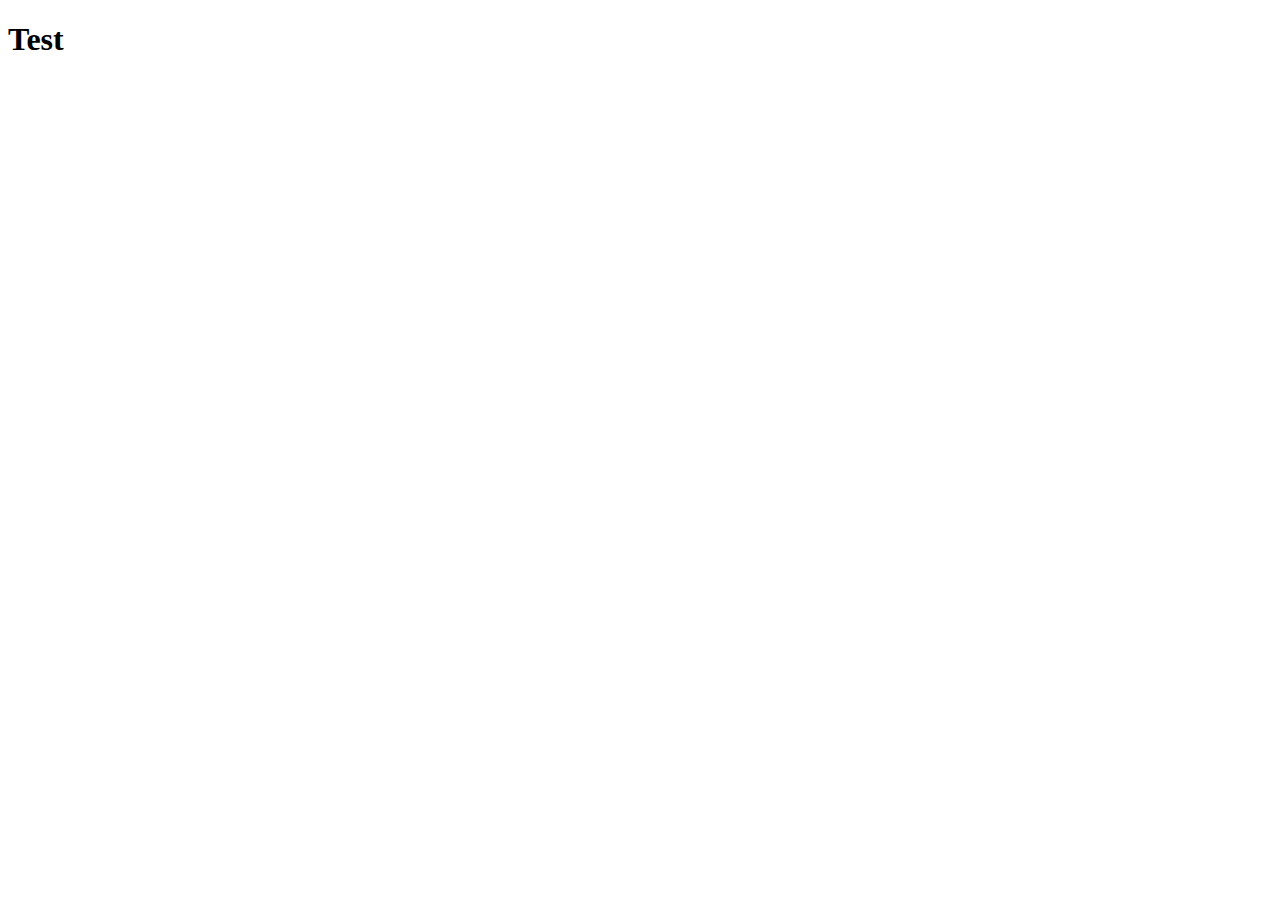
==== index.html @ 42a8b509 "initial commit" ====
<!DOCTYPE html>
<html lang="en">
<head>
    <meta charset="UTF-8">
    <meta name="viewport" content="width=device-width, initial-scale=1.0">
    <link rel="stylesheet" href="app.css">
    <title>Quick Quiz</title>
</head>
<body>
    <h1>Test</h1>
</body>
</html>
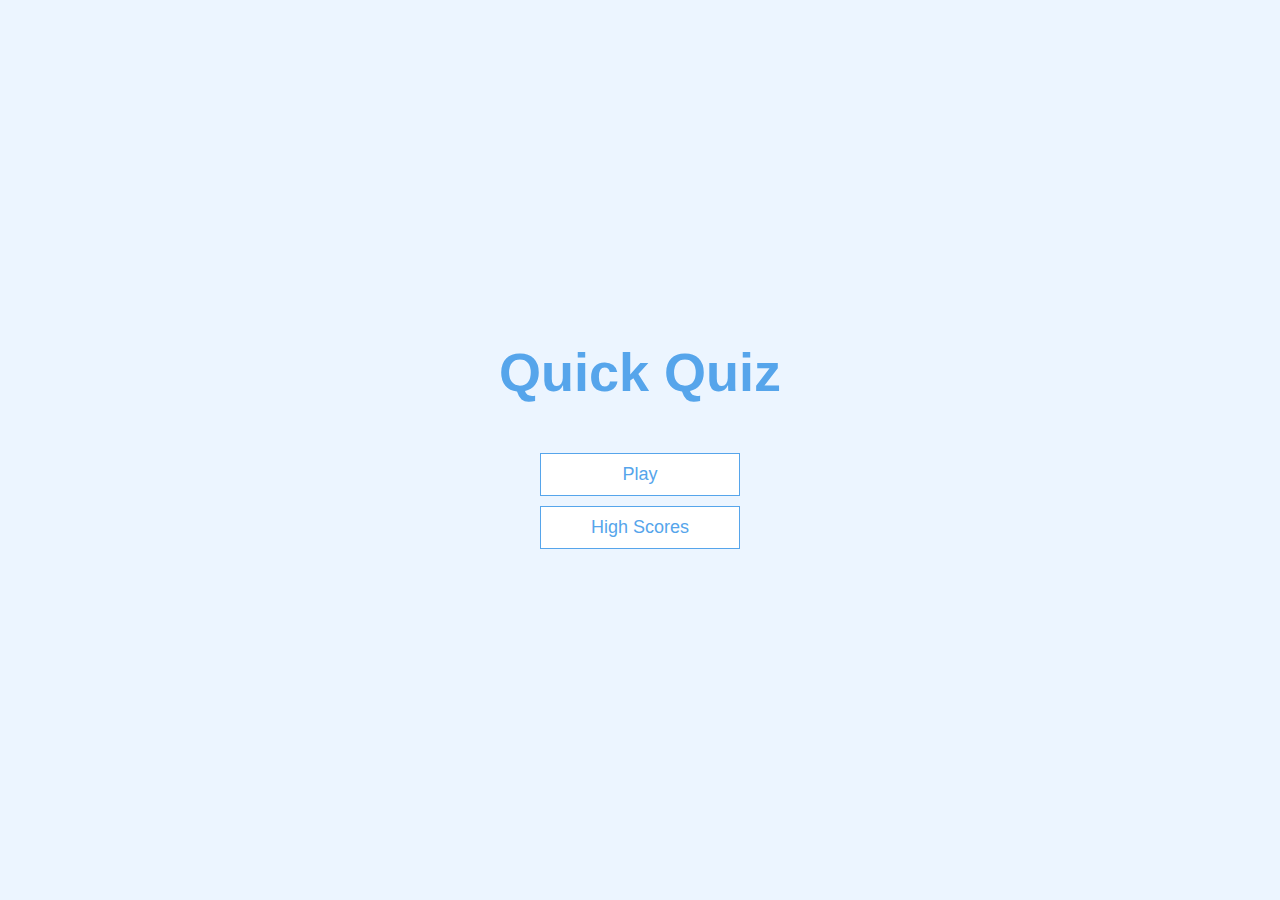
==== commit 648957c4: "css setup" ====
--- a/index.html
+++ b/index.html
@@ -7,6 +7,12 @@
     <title>Quick Quiz</title>
 </head>
 <body>
-    <h1>Test</h1>
+    <div class="container">
+        <div id="home" class="flex-center flex-column">
+            <h1>Quick Quiz</h1>
+            <a href="/game.html" class="btn">Play</a>
+            <a href="/highscores.html" class="btn">High Scores</a>
+        </div>
+    </div>
 </body>
 </html>--- a/app.css
+++ b/app.css
@@ -0,0 +1,124 @@
+:root {
+    background-color: #ecf5ff;
+    font-size: 10px;
+}
+
+* {
+    box-sizing: border-box;
+    font-family: Arial, Helvetica, sans-serif;
+    margin: 0;
+    padding: 0;
+    color: #333;
+}
+
+h1, h2, h3, h4 {
+    margin-bottom: 1rem;
+}
+
+h1 {
+    font-size: 5.4rem;
+    color: #56a5eb;
+    margin-bottom: 5rem;
+}
+
+h1 > span {
+    font-size: 2.4rem;
+    font-weight: 500;
+}
+
+h2 {
+    font-size: 4.2rem;
+    margin-bottom: 4rem;
+    font-weight: 700;
+}
+
+h3 {
+    font-size: 2.8rem;
+    font-weight: 500;
+}
+
+/* UTILITIES */
+
+.container {
+    width: 100vw;
+    height: 100vh;
+    display: flex;
+    justify-content: center;
+    align-items: center;
+    /* max-width: 80rem; */
+    /* background-color: hotpink; */
+    /* margin: 0 auto; */
+}
+
+.container > * {
+    width: 100%;
+}
+
+.flex-column {
+    display: flex;
+    flex-direction: column;
+}
+
+.flex-center {
+    justify-content: center;
+    align-items: center;
+}
+
+.justify-center {
+    justify-content: center;
+}
+
+.text-center {
+    text-align: center;
+}
+
+.hidden {
+    display: none;
+}
+
+/* BUTTONS */
+.btn {
+    font-size: 1.8rem;
+    padding: 1rem 0;
+    width: 20rem;
+    text-align: center;
+    border: 0.1rem solid #56a5eb;
+    margin-bottom: 1rem;
+    text-decoration: none;
+    color: #56a5eb;
+    background-color: white;
+  }
+  
+  .btn:hover {
+    cursor: pointer;
+    box-shadow: 0 0.4rem 1.4rem 0 rgba(86, 185, 235, 0.5);
+    transform: translateY(-0.1rem);
+    transition: transform 150ms;
+  }
+  
+  .btn[disabled]:hover {
+    cursor: not-allowed;
+    box-shadow: none;
+    transform: none;
+  }
+  
+  /* FORMS */
+  form {
+    width: 100%;
+    display: flex;
+    flex-direction: column;
+    align-items: center;
+  }
+  
+  input {
+    margin-bottom: 1rem;
+    width: 20rem;
+    padding: 1.5rem;
+    font-size: 1.8rem;
+    border: none;
+    box-shadow: 0 0.1rem 1.4rem 0 rgba(86, 185, 235, 0.5);
+  }
+  
+  input::placeholder {
+    color: #aaa;
+  }
